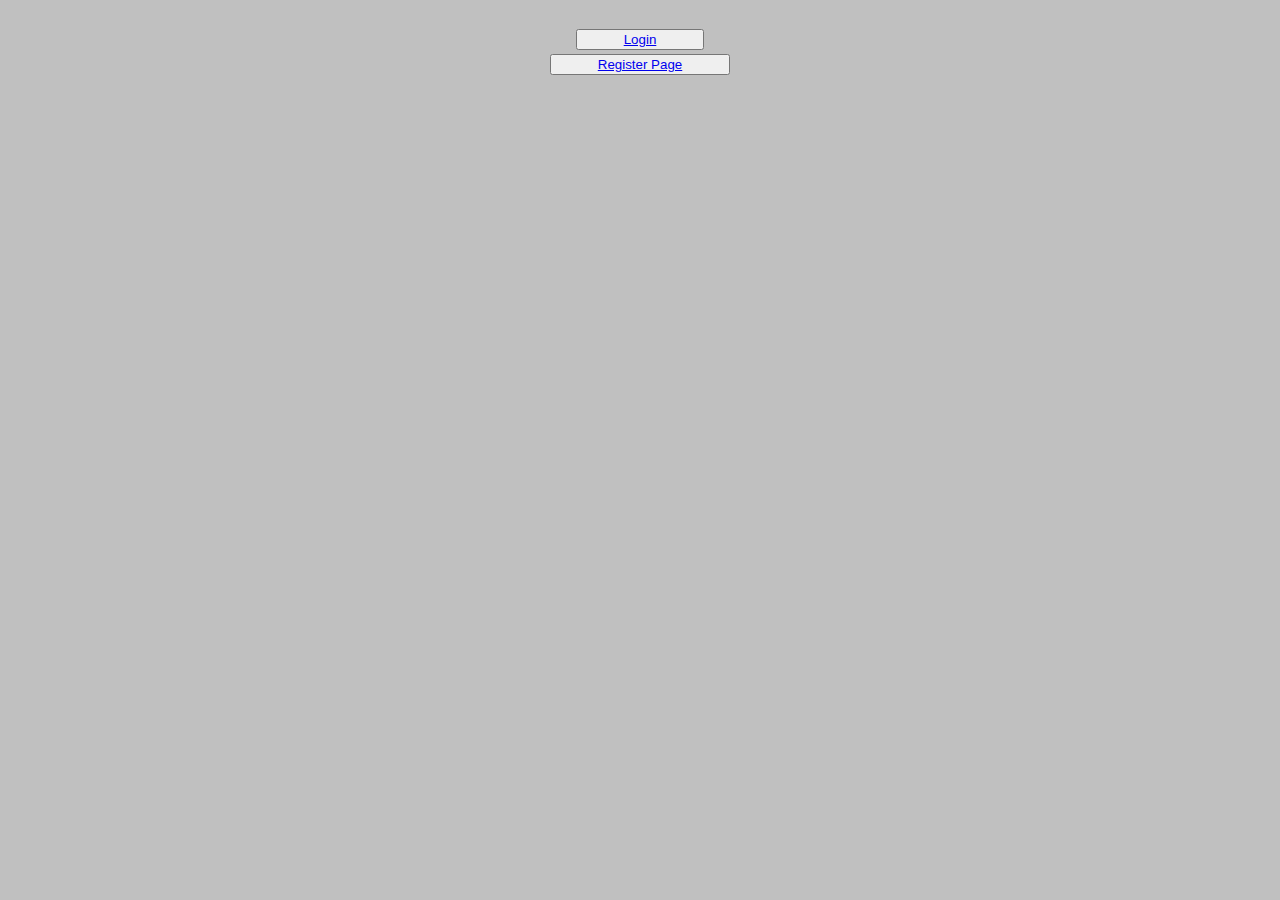
==== index1.html @ 9562d57c "add all files" ====
<!DOCTYPE html>
<html lang="en">

<head>
    <meta charset="UTF-8">
    <meta http-equiv="X-UA-Compatible" content="IE=edge">
    <meta name="viewport" content="width=device-width, initial-scale=1.0">
    <title>Document</title>
    <link rel="stylesheet" href="css/style2.css">
</head>

<body style="background-color:silver;">
    <form action=" # ">
        <center>
            <table id="tab2 " class="tab22 ">

                <tr>
                    <td>

                        <center> <button><a href="login.html " style="margin: 40px; ">Login</button></a>
                        </center>
                    </td>
                </tr>
                <br>
                <tr>
                    <td>
                        <center> <button> <a href="RegisterPage.html " style="margin: 40px; ">Register Page</button></a>
                        </center>
                    </td>
                </tr>

            </table>
        </center>

</body>

</html>
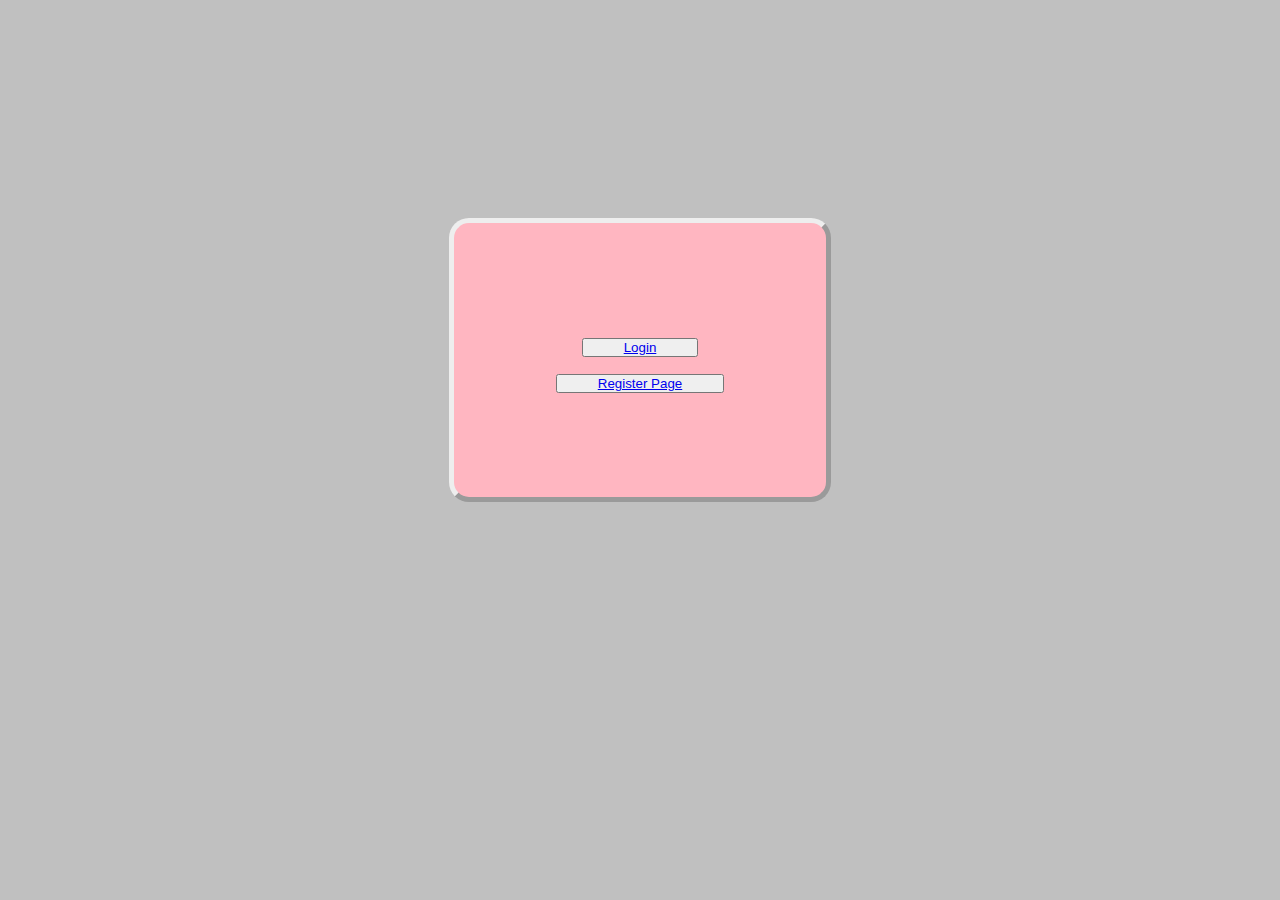
==== commit 7ccbb8bf: "Update index1.html" ====
--- a/index1.html
+++ b/index1.html
@@ -6,7 +6,7 @@
     <meta http-equiv="X-UA-Compatible" content="IE=edge">
     <meta name="viewport" content="width=device-width, initial-scale=1.0">
     <title>Document</title>
-    <link rel="stylesheet" href="css/style2.css">
+    <link rel="stylesheet" href="style2.css">
 </head>
 
 <body style="background-color:silver;">
@@ -34,4 +34,4 @@
 
 </body>
 
-</html>+</html>
--- a/style2.css
+++ b/style2.css
@@ -0,0 +1,30 @@
+* {
+    margin: 0px;
+    padding: 0px;
+}
+
+.tab11 {
+    border: 1px dashed;
+    border: 2px outset;
+    margin: 40px;
+    padding: 20px;
+    background-color: lightpink;
+}
+
+.tab22 {
+    border: 5px outset;
+    margin: 200px;
+    padding: 100px;
+    font-size: 30px;
+    border-radius: 20px;
+    background-color: lightpink;
+}
+
+.tab33 {
+    border: 8px outset;
+    background-color: lightpink;
+    border-radius: 40px;
+    margin: 40px;
+    padding: 150px;
+    width: px;
+}